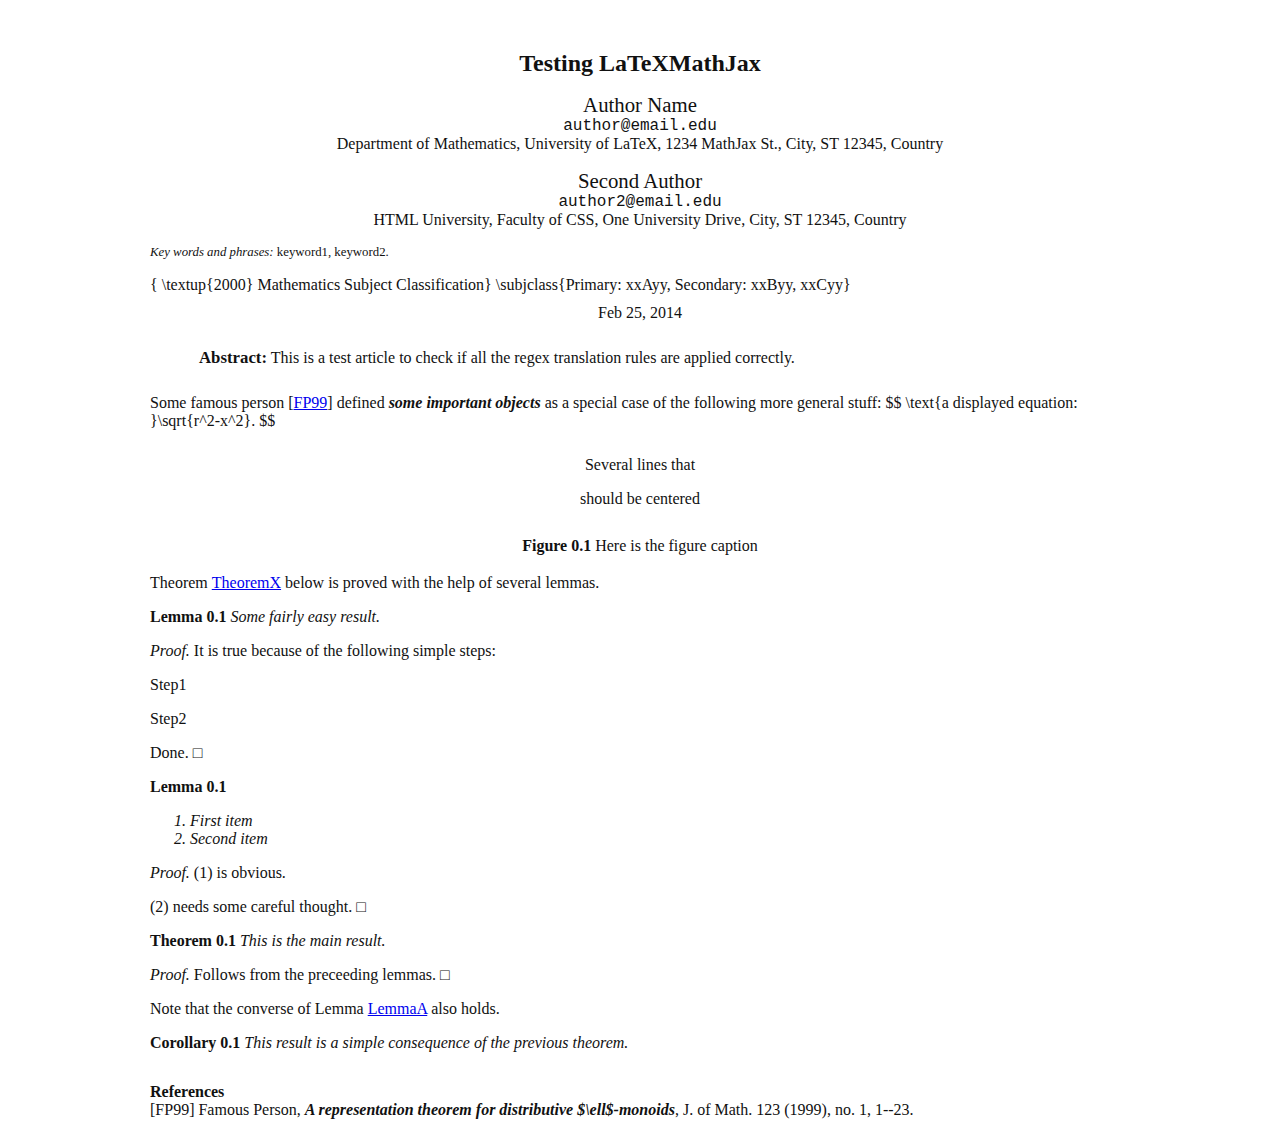
==== test.html @ ed7472a3 "added test.html" ====
﻿<!DOCTYPE html>
<html>
<head>
<title>Testing LaTeXMathJax</title>
<script type="text/javascript" src="latexmathjax.js"></script>
<link rel="stylesheet" type="text/css" href="latexmathjax.css" /> 
</head>
<body>
<div><pre class="LaTeX">
\documentclass{amsart} % this is ignored

%\usepackage{tikz} % this is ignored

\newtheorem{theorem}{Theorem} % these are ignored
\newtheorem{lemma}[theorem]{Lemma}
\newtheorem{corollary}[theorem]{Corollary}

\title[short title]{Testing LaTeXMathJax} % short title is ignored

\author{Author Name}
\email{author@email.edu}
\address{Department of Mathematics\\ % \\ are replaced by comma
University of LaTeX\\
1234 MathJax St.\\
City, ST 12345, Country}

\author{Second Author}
\email{author2@email.edu}
\address{HTML University\\
Faculty of CSS\\
One University Drive\\
City, ST 12345, Country}

\keywords{keyword1, keyword2}

\renewcommand{\subjclassname}{% this is ignored
  \textup{2000} Mathematics Subject Classification}
\subjclass{Primary: xxAyy, Secondary: xxByy, xxCyy}
\date{Feb 25, 2014}

\begin{document} % this is ignored

\begin{abstract}
This is a test article to check if all the regex translation rules
are applied correctly.
\end{abstract}

\maketitle % this is ignored

Some famous person~\cite{FP99} defined \emph{some important objects} as 
a special case of the following more general stuff:
$$
\text{a displayed equation: }\sqrt{r^2-x^2}.
$$

\begin{center}
Several lines that

should be centered
\end{center}

\begin{figure}
%\begin{tikzpicture}
%This stuff is deleted since tikz is not handled (yet)
%\end{tikzpicture}
\caption{Here is the figure caption}
\end{figure}

Theorem~\ref{TheoremX} below is proved with the help of several lemmas.

\begin{lemma}\label{LemmaA} Some fairly easy result.
\end{lemma}
\begin{proof}
It is true because of the following simple steps:

Step1

Step2

Done.
\end{proof}

\begin{lemma}\label{LemmaB}
\begin{enumerate}
\renewcommand{\theenumi}{\roman{enumi}} % this is ignored
  \item First item
  \item Second item
\end{enumerate}
\end{lemma}

\begin{proof}
(1) is obvious.

(2) needs some careful thought.
\end{proof}

\begin{theorem}\label{TheoremX} This is the main result.
\end{theorem}
\begin{proof}
Follows from the preceeding lemmas.
\end{proof}
Note that the converse of Lemma~\ref{LemmaA} also holds.

\begin{corollary}
This result is a simple consequence of the previous theorem.
\end{corollary}

\begin{thebibliography}{}
\bibitem{FP99} Famous Person,
\emph{A representation theorem for distributive $\ell$-monoids}, 
J. of Math. 123 (1999), no. 1, 1--23. 
\end{thebibliography}
\end{document}
</pre>
</body>
</html>
---- latexmathjax.css ----
body {
    counter-reset: section 0 enumerate 0 bibitem 0; 
    margin-left: 150px;
    margin-right: 150px;
    margin-top: 50px;
    padding: 0;
    color: #111;
    background: #fff;
}

p {
text-indent:25px;
}

div.title {
    text-align:center;
    font-style: normal; 
    font-weight: bold; 
    font-size: 150%;
}

div.author {
    text-align:center;
    font-style: normal; 
    font-size: 130%;     
}

div.email {
    text-align:center;
    font-family:monospace,"Courier New", Courier;
    font-style: normal; 
}

div.address {
    text-align:center;
    font-style:normal; 
}

div.date {
    text-align:center;
    font-style: normal; 
    padding-top: 10px;
}

div.abstract {
    font-style: normal;
    margin-left: 5%;
    margin-right: 5%;
    padding-bottom: 10px;
    padding-top: 10px;
}

div.abstract:before {
    font-style: normal;
    font-weight: bold;
    font-size: 105%; 
    content: "Abstract:";     
} 

div.keywords {
    font-style: normal;
    font-size: 80%; 
}

div.keywords:before {
    content: "Key words and phrases: ";
    font-style: italic;
}

div.subjclass {
    font-style: normal;
    font-size: 80%; 
}

.centered {
    text-align:center;
    margin-left:auto; 
    margin-right:auto;
}

h2.section {
    margin-bottom:0.25em;
    margin-top:1em;
}

h3.subsection {
    margin-bottom:0.25em;
    margin-top:0.75em;
}

h4.subsubsection {
    margin-bottom:0.25em;
    margin-top:0.5em;
}

div.enumerate {
}

div.itemize {
}

/* vertical spacing */

p.LaTeXMathML {
    font-size: 0.25em;
}

p.smallskip {  
    font-size: 1.5em;
}

p.medskip {
    font-size: 3em;
}

p.bigskip {
    font-size: 4.5em;
}

pre.verb {
    display:inline
}

/* Font-face LaTeX spans */

span.textbf {
    font-weight:bold;
}

span.textit {
    font-style:italic;
}

em {
    font-style:italic;
    font-weight:bold;
}

span.textsc {
    font-variant:small-caps
}

span.textsl {
    font-style:oblique;
}

span.textsf {
    font-family:sans-serif, Arial, Helvetica;
}

span.texttt {
    font-family:monospace,"Courier New", Courier;
}


/* sections */
h2.section { 
    counter-reset: eqn 0 figure 0 subsection 0 subsubsection 0 definition 0 
    proposition 0 lemma 0 theorem 0 corollary 0 example 0 exercise 0 ;  
} 

h2.section:before {
    content: counter(section) " ";
    counter-increment: section;  
} 

/* subsections */
h3.subsection {
    counter-reset: subsubsection 0;
}

h3.subsection:before {
    content: counter(section) "." counter(subsection) " ";
    counter-increment: subsection;  
} 

/* subsubsections */
h4.subsubsection:before {
content: counter(section)"."counter(subsection)"."counter(subsubsection)" ";
counter-increment: subsubsection;  
} 

/* definition style, including number */
div.definition:before {
    content: "Definition "counter(section)"."counter(definition)" "; 
    counter-increment: definition 1;
    font-style: normal; 
    font-weight: bold; 
}

div.definition{ font-style:normal }

/* proposition style, including number */
div.proposition:before {
    content: "Proposition "counter(section)"."counter(theorem)" "; 
    counter-increment: theorem 1;
    font-style: normal; 
    font-weight: bold; 
}

div.proposition{ font-style:italic }

/* lemma style, including number */
div.lemma:before {
    content: "Lemma "counter(section)"."counter(theorem)" "; 
    counter-increment: theorem 1;
    font-style: normal; 
    font-weight: bold; 
}

div.lemma{ font-style:italic }

/* theorem style, including number */
div.theorem:before {
    content: "Theorem "counter(section)"."counter(theorem)" "; 
    counter-increment: theorem 1;
    font-style: normal; 
    font-weight: bold; 
}

div.theorem{ font-style:italic }

/* corollary style, including number */
div.corollary:before {
    content: "Corollary "counter(section)"."counter(theorem)" "; 
    counter-increment: theorem 1;
    font-style: normal; 
    font-weight: bold; 
}

div.corollary{ font-style:italic }

/* Proof style, including number */
div.proof:before { 
    content: "Proof. "; 
    font-style: italic; 
}

div.proof:after {
   content: "\25A1"; /* use 220E for black square */
/*   float: right;
   float: bottom;*/
   font-weight: bold 
}

/* example style, including number */
div.example:before {
    content: "Example "counter(section)"."counter(example)" "; 
    counter-increment: example 1;
    font-style: normal; 
    font-weight: bold; 
}

div.example {
    font-style: normal;
    margin-left: 5%;
    margin-right: 5%;
    padding-bottom: 10px;
    padding-top: 10px;
}

/* exercise style, including number */
div.exercise:before {
    content: "Exercise "counter(section)"."counter(exercise)" "; 
    counter-increment: exercise 1;
    font-style: normal; 
    font-weight: bold; 
}

div.exercise {
    font-style: normal;
    margin-left: 5%;
    margin-right: 5%;
    padding-bottom: 10px;
    padding-top: 10px;
}

/* exercises style, including number */
div.exercises:before {
    content: "Exercises "counter(section)". "; 
    font-style: normal; 
    font-weight: bold; 
}
/*
div.exercises {
    font-weight: bold; 
    font-style: normal;
}
*/
/* exercises style, including number */
span.problem:before {
    content: counter(exercise)". "; 
    counter-increment: exercise 1;
    font-style: normal; 
    font-weight: bold; 
}

div.solution:before {
    content: "Solution: ";
    font-style: normal; 
    font-weight: bold; 
}

div.center {
    font-style: normal;
    text-align: center;
    padding-bottom: 10px;
    padding-top: 10px;
}

/* thebibliography style, including number */
div.thebibliography {
    font-style: normal;
    padding-top: 15px;
}

div.thebibliography:before { 
    content: "References"; 
    font-style: normal; 
    font-weight: bold 
}

span.bibitem {
    font-style: normal; 
    font-weight: bold; 
}


/* cites and refs */
a.cite {
    font-style: normal; 
}

a.ref {
    font-style: normal; 
}

a.ref:before{ 
    content: target-text(attr(href),before) 
}

      
a.cite:before{ 
   content: target-text(attr(href),before) 
}


/* figures */
table.figure {
    width:100%;
}

td.caption {
    text-align:center;
}

td.caption:before {
    content: "Figure "counter(section)"."counter(figure)" ";
    counter-increment: figure;  
    font-style: normal; 
    font-weight: bold 
}

td.image {
    text-align:center;
}
/*
div.figure:before {
    font-style: normal; 
    font-weight: bold;
}
*/
/* LaTeXtable  configuration */

table.LaTeXtable {
   border-collapse:collapse;
   margin-left:auto; 
   margin-right:auto;
}

table.LaTeXtable td {
   border:1px solid black;
   padding:5px;
}

table.LaTeXtable tbody {
   text-align:center;
   margin-left:auto; 
   margin-right:auto;
}

/*
table.LaTeXtable td.caption:before {
   content: "Table ";
   font-style: normal; 
   font-weight: bold 
}
*/
table.LaTeXtable td.tabular table.tabular {
   text-align:center;	
}

div.LaTeXtable {
   text-align: center;	
   margin-top: 10px; 
   margin-bottom: 10px; 
}

div.LaTeXtable:before {
   content: "Table "counter(section)"."counter(LaTeXtable)": ";
   counter-increment: LaTeXtable;  
   font-style: normal; 
   font-weight: bold;
}
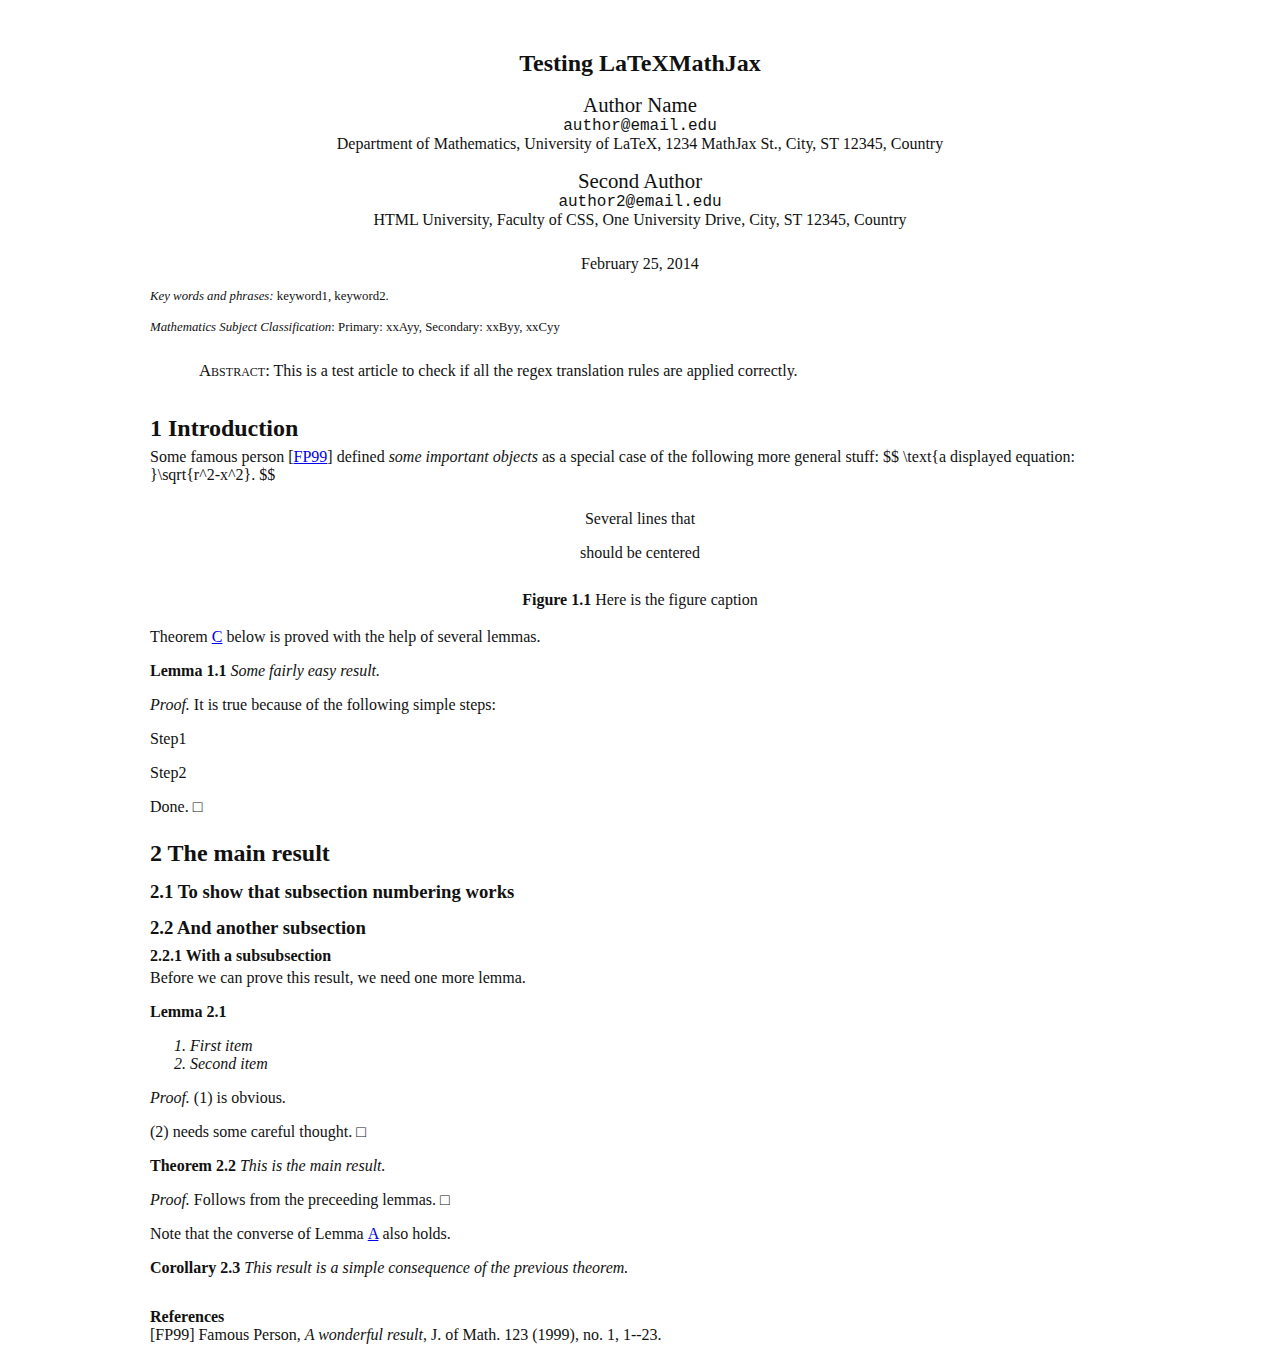
==== commit fa90dd37: "updated README.md" ====
--- a/test.html
+++ b/test.html
@@ -1,117 +1,12 @@
 ﻿<!DOCTYPE html>
 <html>
 <head>
-<title>Testing LaTeXMathJax</title>
-<script type="text/javascript" src="latexmathjax.js"></script>
-<link rel="stylesheet" type="text/css" href="latexmathjax.css" /> 
+  <title>Testing LaTeXMathJax</title>
+  <script type="text/javascript" src="latexmathjax.js"></script>
+  <link rel="stylesheet" type="text/css" href="latexmathjax.css" /> 
 </head>
 <body>
-<div><pre class="LaTeX">
-\documentclass{amsart} % this is ignored
-
-%\usepackage{tikz} % this is ignored
-
-\newtheorem{theorem}{Theorem} % these are ignored
-\newtheorem{lemma}[theorem]{Lemma}
-\newtheorem{corollary}[theorem]{Corollary}
-
-\title[short title]{Testing LaTeXMathJax} % short title is ignored
-
-\author{Author Name}
-\email{author@email.edu}
-\address{Department of Mathematics\\ % \\ are replaced by comma
-University of LaTeX\\
-1234 MathJax St.\\
-City, ST 12345, Country}
-
-\author{Second Author}
-\email{author2@email.edu}
-\address{HTML University\\
-Faculty of CSS\\
-One University Drive\\
-City, ST 12345, Country}
-
-\keywords{keyword1, keyword2}
-
-\renewcommand{\subjclassname}{% this is ignored
-  \textup{2000} Mathematics Subject Classification}
-\subjclass{Primary: xxAyy, Secondary: xxByy, xxCyy}
-\date{Feb 25, 2014}
-
-\begin{document} % this is ignored
-
-\begin{abstract}
-This is a test article to check if all the regex translation rules
-are applied correctly.
-\end{abstract}
-
-\maketitle % this is ignored
-
-Some famous person~\cite{FP99} defined \emph{some important objects} as 
-a special case of the following more general stuff:
-$$
-\text{a displayed equation: }\sqrt{r^2-x^2}.
-$$
-
-\begin{center}
-Several lines that
-
-should be centered
-\end{center}
-
-\begin{figure}
-%\begin{tikzpicture}
-%This stuff is deleted since tikz is not handled (yet)
-%\end{tikzpicture}
-\caption{Here is the figure caption}
-\end{figure}
-
-Theorem~\ref{TheoremX} below is proved with the help of several lemmas.
-
-\begin{lemma}\label{LemmaA} Some fairly easy result.
-\end{lemma}
-\begin{proof}
-It is true because of the following simple steps:
-
-Step1
-
-Step2
-
-Done.
-\end{proof}
-
-\begin{lemma}\label{LemmaB}
-\begin{enumerate}
-\renewcommand{\theenumi}{\roman{enumi}} % this is ignored
-  \item First item
-  \item Second item
-\end{enumerate}
-\end{lemma}
-
-\begin{proof}
-(1) is obvious.
-
-(2) needs some careful thought.
-\end{proof}
-
-\begin{theorem}\label{TheoremX} This is the main result.
-\end{theorem}
-\begin{proof}
-Follows from the preceeding lemmas.
-\end{proof}
-Note that the converse of Lemma~\ref{LemmaA} also holds.
-
-\begin{corollary}
-This result is a simple consequence of the previous theorem.
-\end{corollary}
-
-\begin{thebibliography}{}
-\bibitem{FP99} Famous Person,
-\emph{A representation theorem for distributive $\ell$-monoids}, 
-J. of Math. 123 (1999), no. 1, 1--23. 
-\end{thebibliography}
-\end{document}
-</pre>
+  <pre id="ltx" class="LaTeX"></pre>
 </body>
 </html>
 
--- a/latexmathjax.css
+++ b/latexmathjax.css
@@ -51,10 +51,9 @@
 }
 
 div.abstract:before {
-    font-style: normal;
-    font-weight: bold;
-    font-size: 105%; 
     content: "Abstract:";     
+    font-variant: small-caps;
+    font-size: 105%;
 } 
 
 div.keywords {
@@ -133,7 +132,7 @@
 
 em {
     font-style:italic;
-    font-weight:bold;
+/*    font-weight:bold;*/
 }
 
 span.textsc {
